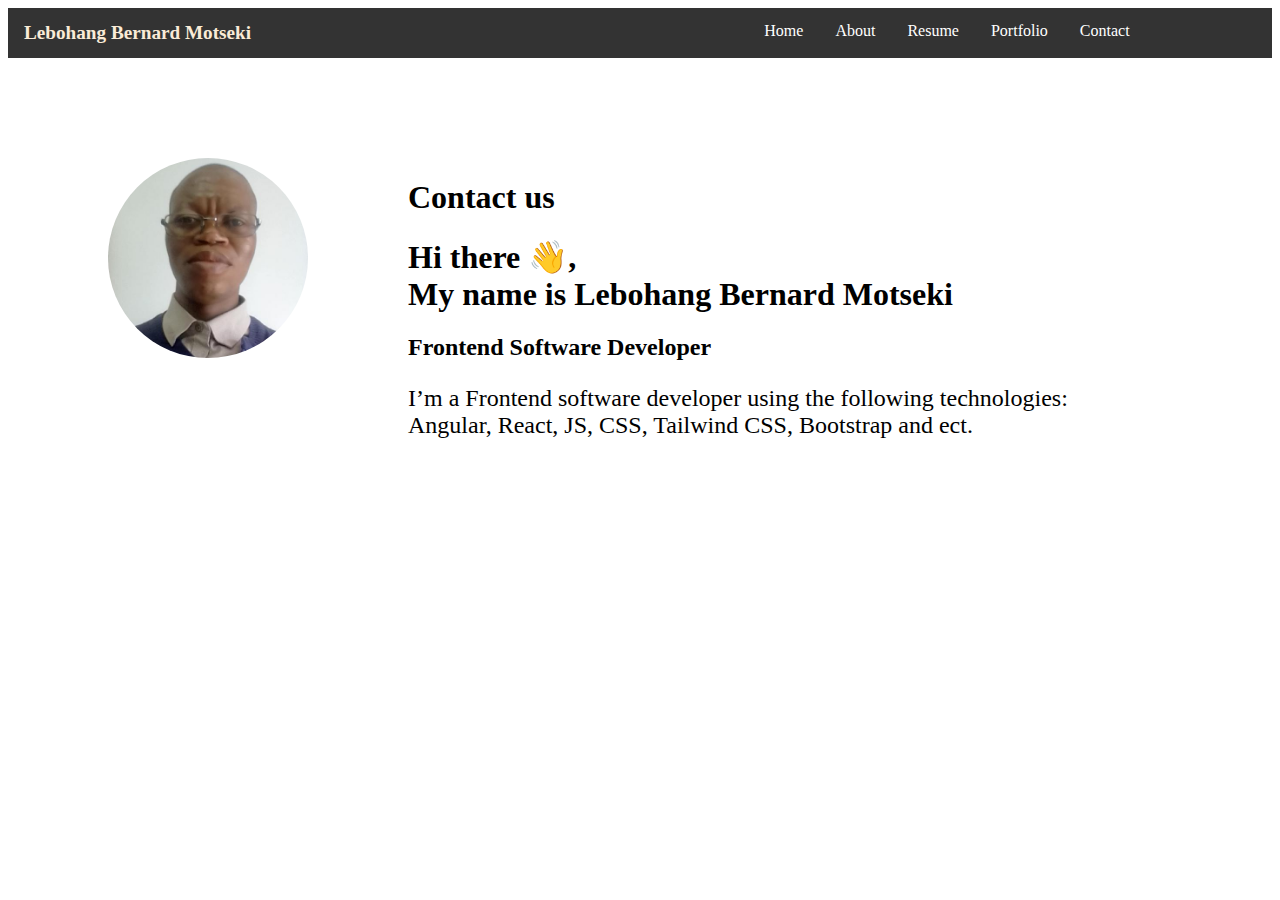
==== contact.html @ 3d1e9fb9 "Initial commit" ====
<!DOCTYPE html>
<html lang="en">
<head>
    <meta charset="UTF-8">
    <meta http-equiv="X-UA-Compatible" content="IE=edge">
    <meta name="viewport" content="width=device-width, initial-scale=1.0">
    
    <link rel="stylesheet" href="main.css">
       
    <title>Document</title>
</head>
<body>
    <nav>
        
          <ul>
            <!-- <img src="/images/html5.gif" alt="HTML5 Icon" style="width:128px;height:128px;"> -->
            <!-- <p><a href="html_images.asp">HTML Images</a></p> -->


            <li><a class="active" href="#news">Lebohang Bernard Motseki</a></li>
            <ul class="topnav-right">
                <li ><a href="index.html">Home</a></li>
                <li ><a href="about.html">About</a></li>
                <li ><a href="resume.html">Resume</a></li>
                <li ><a href="portfolio.html">Portfolio</a></li>
                <li ><a href="contact.html">Contact</a></li>
            </ul>
          </ul> 
    </nav>

    <main>
        <div class="section-1">
            <div>
                <img src="/imgs/Motseki.jpg" alt="Profile Image">
            </div>

            <div>

                <h1>Contact us</h1>

                <h1> Hi there 👋, <br> My name is Lebohang Bernard Motseki</h1> 
                <h2>Frontend Software Developer</h2>

                <p id="stack">I’m a Frontend software developer using the following technologies: <br>
                       Angular, React, JS, CSS, Tailwind CSS, Bootstrap and ect. </p> 
            </div>
        </div>

    </main>

    <footer>
       
    </footer>
    
</body>
</html>
---- main.css ----
ul {
    list-style-type: none;
    margin: 0;
    padding: 0;
    overflow: hidden;
    background-color: #333;
  }
  
  li {
    float: left;
  }
  
  li a {
    display: block;
    color: white;
    text-align: center;
    padding: 14px 16px;
    text-decoration: none;
  }
  
  /* Change the link color to #111 (black) on hover */
  li a:hover {
    background-color: #111;
  }

  .active {
    color: antiquewhite;
    font-weight: 900;
    font-size: larger;
  }


  .topnav-right {
    float: right;
    padding-right: 10%;
  }

  img {
    width: 200px;
    height: 200px; 
    border-radius: 50%;
    padding: 0px 100px 0px 100px;
  }

  .section-1 {
    display: flex;
    flex-direction: row;
    width: 100%;
    height: auto;
    padding-top: 100px;
  }

  #stack {
    font-size: 24px;
  }
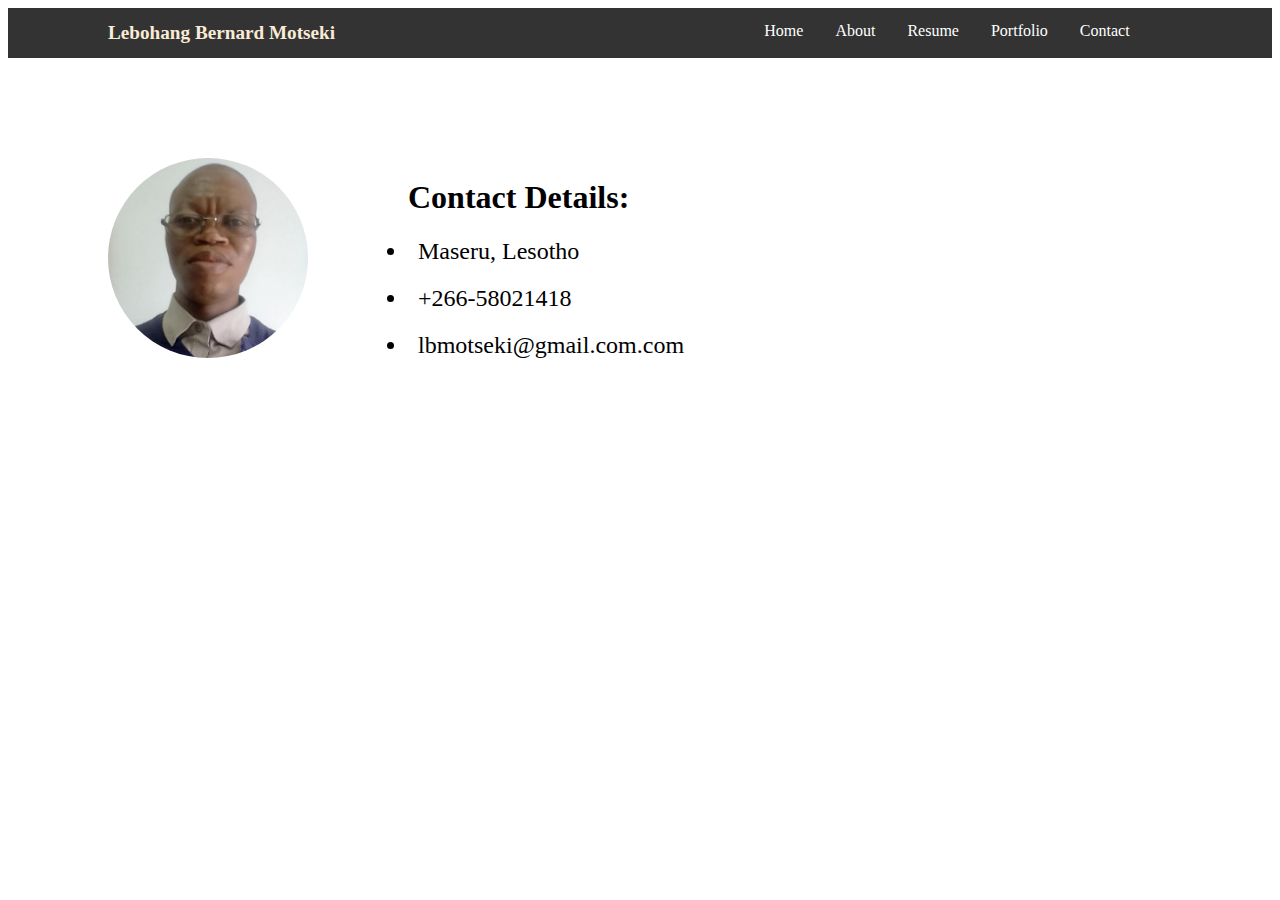
==== commit b3dbd2ce: "Commit changes" ====
--- a/contact.html
+++ b/contact.html
@@ -36,13 +36,12 @@
 
             <div>
 
-                <h1>Contact us</h1>
-
-                <h1> Hi there 👋, <br> My name is Lebohang Bernard Motseki</h1> 
-                <h2>Frontend Software Developer</h2>
-
-                <p id="stack">I’m a Frontend software developer using the following technologies: <br>
-                       Angular, React, JS, CSS, Tailwind CSS, Bootstrap and ect. </p> 
+                <h1>Contact Details:</h1>
+                <div id="contacts">
+                    <li>Maseru, Lesotho</li>
+                    <li>+266-58021418</li>
+                    <li>lbmotseki@gmail.com.com</li>
+                </div>  
             </div>
         </div>
 
--- a/main.css
+++ b/main.css
@@ -18,7 +18,6 @@
     text-decoration: none;
   }
   
-  /* Change the link color to #111 (black) on hover */
   li a:hover {
     background-color: #111;
   }
@@ -27,6 +26,7 @@
     color: antiquewhite;
     font-weight: 900;
     font-size: larger;
+    padding-left: 100px;
   }
 
 
@@ -54,10 +54,20 @@
     font-size: 24px;
   }
 
+  #contacts {
+    font-size: 24px;
+    font-weight: lighter;
+    display: flex;
+    flex-direction: column;
+    /* padding: 10px; */
+  } 
 
-
-  
+  #contacts li {
+    padding: 0px 20px 20px 10px;
+  }
 
 
 
 
+
+
